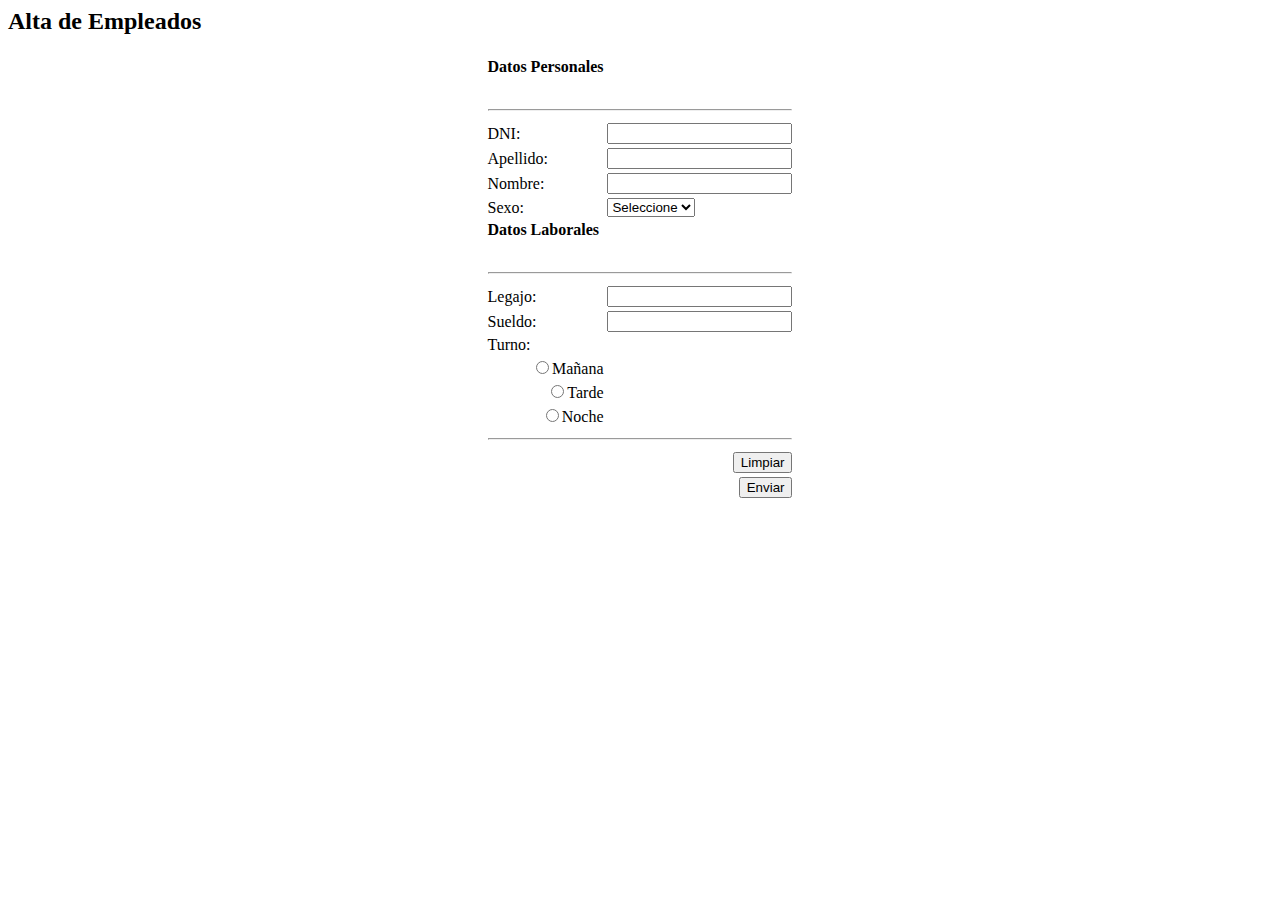
==== Trabajo Practico I/index.html @ cbdc0fc6 "Add files via upload" ====
<!DOCTYPE <!DOCTYPE html>
<html>
<head>
    <meta charset="utf-8" />
    <meta http-equiv="X-UA-Compatible" content="IE=edge">
    <title>HTML 5 - Formulario Alta Empleado</title>
    <meta name="viewport" content="width=device-width, initial-scale=1">
    <link rel="stylesheet" type="text/css" media="screen" href="main.css" />
    <script type="text/javascript" src="javascript/funciones.js"></script>
</head>
<body>
    <h2>Alta de Empleados</h2>
    <form method="POST" action="administracion.php">
        <table align="center">
            <tr>
                <td><h4>Datos Personales</h4></td>
            </tr>
            <tr>
                <td colspan="2"><hr></td>
            </tr>
            <tr>
                <td>DNI:</td>
                <td><input type="number" id=txtDni name=txtDni min="1000000"></td>
            </tr>
            <tr>
                <td>Apellido:</td>
                <td><input type="text" id=txtApellido name=txtApellido></td>
            </tr>
            <tr>
                <td>Nombre:</td>
                <td><input type="text" id=txtNombre name=txtNombre></td>
            </tr>
            <tr>
                <td>Sexo:</td>
                <td>
                    <select name="cboSexo" id="cboSexo" name="cboSexo">
                        <option value="---">Seleccione</option>
                        <option value="M">Masculino</option>
                        <option value="F">Femenino</option>
                    </select>
                </td>
            </tr>
            <tr>
                <td><h4>Datos Laborales</h4></td>
            </tr>
            <tr>
                <td colspan="2"><hr></td>
            </tr>
            <tr>
                <td>Legajo:</td>
                <td><input type="number" id=txtLegajo name=txtLegajo></td>
            </tr>
            <tr>
                <td>Sueldo:</td>
                <td><input type="number" id=txtSueldo name=txtSueldo step="500"></td>
            </tr>
            <tr>
                <td>Turno:</td>
            </tr>
            <tr>
                <td align="right"><input type="radio" value="mañana" id=rdoTurnoMañana name=rdoTurno>Mañana</td>

            </tr>
            <tr>
                <td align="right"><input type="radio" value="tarde" id=rdoTurnoTarde name=rdoTurno>Tarde</td>                
            </tr>
            <tr>
                <td align="right"><input type="radio" value="noche" id=rdoTurnoNoche name=rdoTurno>Noche</td>
            </tr>
            <tr>
                <td colspan="2"><hr></td>
            </tr>
            <tr>
                <td align="right" colspan="2"><input type="reset" value="Limpiar"></td>
            </tr>
            <tr>
                <td align="right" colspan="2"><button type="submit" name="btnEnviar" id="btnEnviar" onclick="return AdministrarValidaciones()">Enviar</button></td>
            </tr>
        </table>
    </form>
</body>
</html>
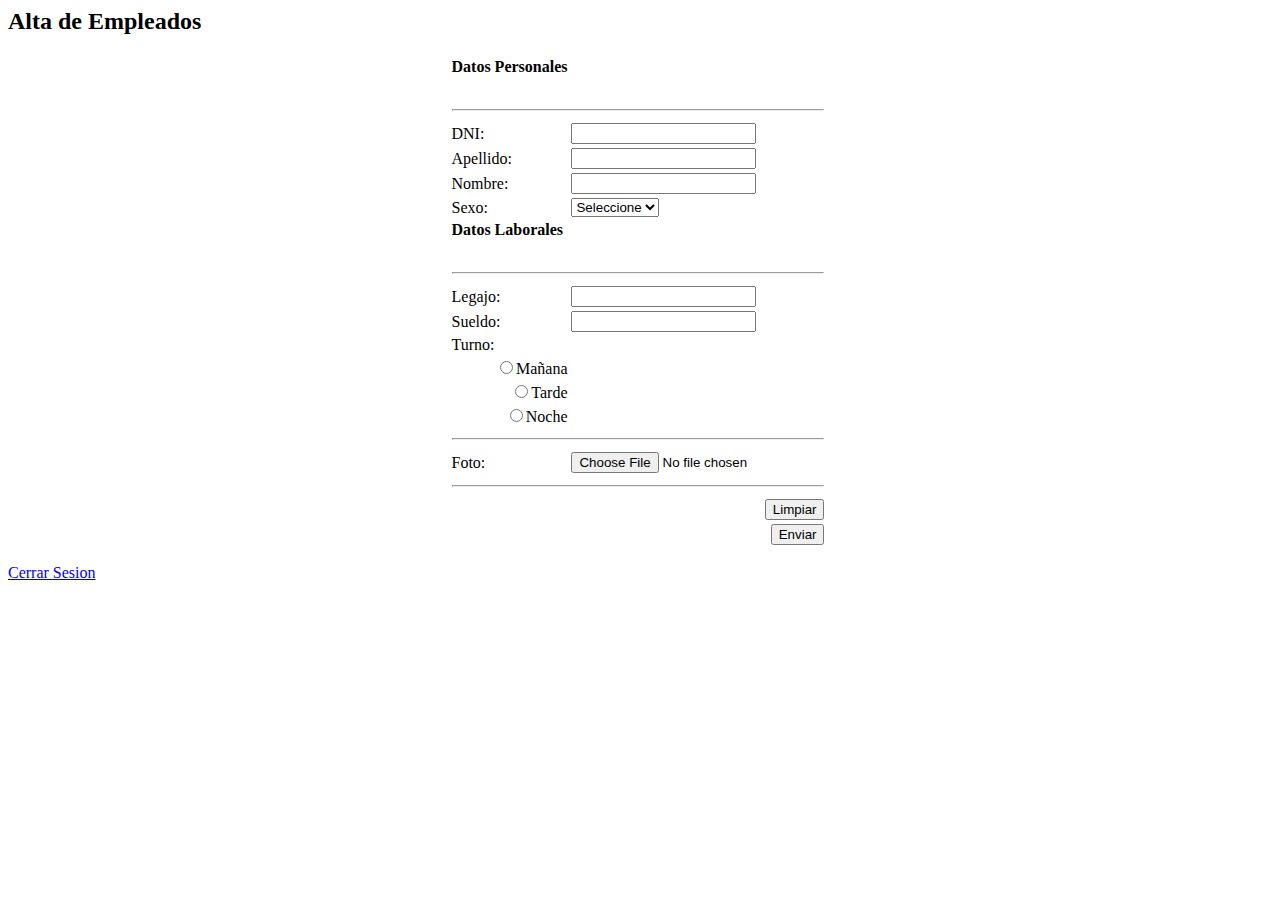
==== commit ff59371c: "TP Parte 5 punto 4" ====
--- a/Trabajo Practico I/index.html
+++ b/Trabajo Practico I/index.html
@@ -10,7 +10,7 @@
 </head>
 <body>
     <h2>Alta de Empleados</h2>
-    <form method="POST" action="administracion.php">
+    <form method="POST" action="administracion.php" enctype="multipart/form-data">
         <table align="center">
             <tr>
                 <td><h4>Datos Personales</h4></td>
@@ -21,14 +21,23 @@
             <tr>
                 <td>DNI:</td>
                 <td><input type="number" id=txtDni name=txtDni min="1000000"></td>
+                <td>
+                    <span style="display:none" id="spanDni">*</span>
+                </td>
             </tr>
             <tr>
                 <td>Apellido:</td>
                 <td><input type="text" id=txtApellido name=txtApellido></td>
+                <td>
+                    <span style="display:none" id="spanApellido">*</span>
+                </td>
             </tr>
             <tr>
                 <td>Nombre:</td>
                 <td><input type="text" id=txtNombre name=txtNombre></td>
+                <td>
+                    <span style="display:none" id="spanNombre">*</span>
+                </td>
             </tr>
             <tr>
                 <td>Sexo:</td>
@@ -38,6 +47,9 @@
                         <option value="M">Masculino</option>
                         <option value="F">Femenino</option>
                     </select>
+                </td>
+                <td>
+                    <span style="display:none" id="spanSexo">*</span>
                 </td>
             </tr>
             <tr>
@@ -49,10 +61,16 @@
             <tr>
                 <td>Legajo:</td>
                 <td><input type="number" id=txtLegajo name=txtLegajo></td>
+                <td>
+                    <span style="display:none" id="spanLegajo">*</span>
+                </td>
             </tr>
             <tr>
                 <td>Sueldo:</td>
                 <td><input type="number" id=txtSueldo name=txtSueldo step="500"></td>
+                <td>
+                    <span style="display:none" id="spanSueldo">*</span>
+                </td>
             </tr>
             <tr>
                 <td>Turno:</td>
@@ -71,6 +89,20 @@
                 <td colspan="2"><hr></td>
             </tr>
             <tr>
+                <td>
+                    Foto:
+                </td>
+                <td>
+                    <input type="file" name="selectFoto" id="selectFoto">
+                    <span style="display:none" id="spanFoto">*</span>
+                </td>
+            </tr>
+            <tr>
+                <td colspan="2">
+                    <hr>
+                </td>
+            </tr>
+            <tr>
                 <td align="right" colspan="2"><input type="reset" value="Limpiar"></td>
             </tr>
             <tr>
@@ -78,5 +110,6 @@
             </tr>
         </table>
     </form>
+    <a href="./cerrarSesion.php">Cerrar Sesion</a>
 </body>
 </html>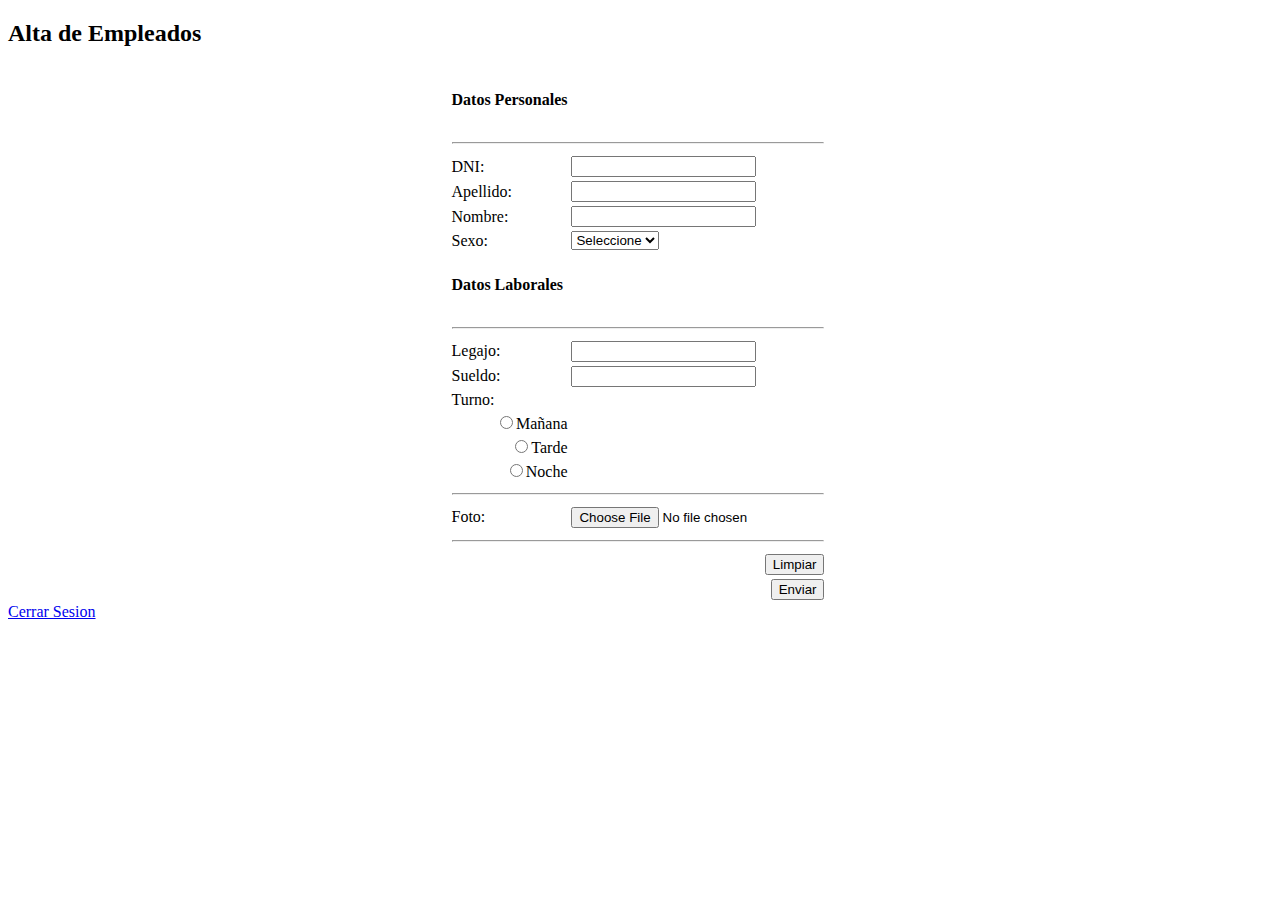
==== commit f2fd6ecf: "TP Parte 5 Punto 7" ====
--- a/Trabajo Practico I/index.html
+++ b/Trabajo Practico I/index.html
@@ -1,11 +1,11 @@
-<!DOCTYPE <!DOCTYPE html>
+<!DOCTYPE html>
 <html>
 <head>
     <meta charset="utf-8" />
     <meta http-equiv="X-UA-Compatible" content="IE=edge">
     <title>HTML 5 - Formulario Alta Empleado</title>
     <meta name="viewport" content="width=device-width, initial-scale=1">
-    <link rel="stylesheet" type="text/css" media="screen" href="main.css" />
+
     <script type="text/javascript" src="javascript/funciones.js"></script>
 </head>
 <body>
@@ -93,7 +93,7 @@
                     Foto:
                 </td>
                 <td>
-                    <input type="file" name="selectFoto" id="selectFoto">
+                    <input type="file" name="foto" id="foto">
                     <span style="display:none" id="spanFoto">*</span>
                 </td>
             </tr>
